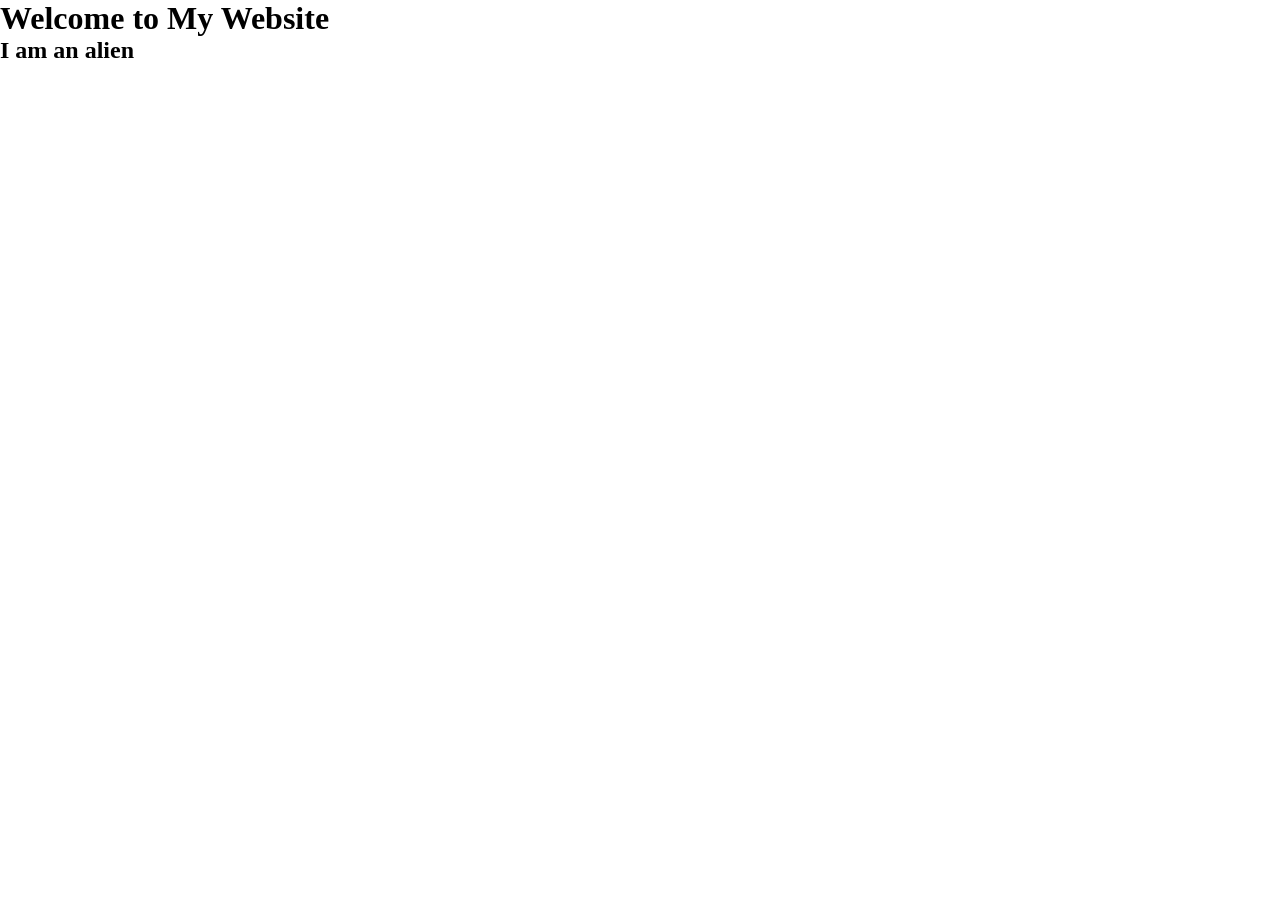
==== index.html @ c52671ce "init" ====
<!DOCTYPE html>
<html lang="en">
<head>
    <meta charset="UTF-8">
    <meta name="viewport" content="width=device-width, initial-scale=1.0">
    <title>My Website</title>
    <link rel="stylesheet" href="style.css">
</head>
<body>
    <h1>Welcome to My Website</h1>
    <h2>I am an alien</h2>
    <!--John-->
</body>
</html>
---- style.css ----
*{
    margin: 0;
}
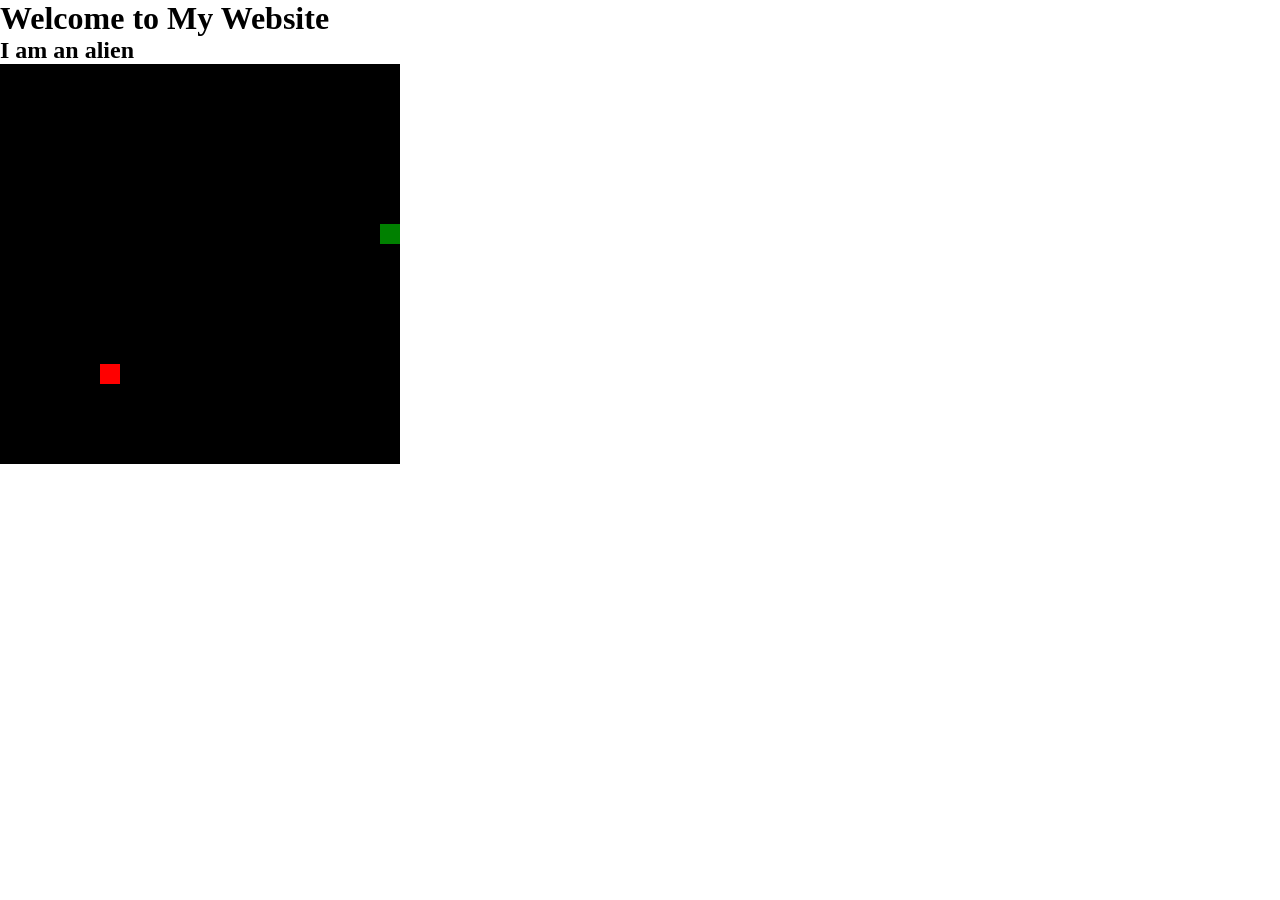
==== commit ee80d123: "snake" ====
--- a/index.html
+++ b/index.html
@@ -10,6 +10,72 @@
     <h1>Welcome to My Website</h1>
     <h2>I am an alien</h2>
     <!--John-->
+    <!DOCTYPE html>
+    <canvas id="snakeCanvas" width="400" height="400"></canvas>
+    <script>
+        const canvas = document.getElementById('snakeCanvas');
+        const ctx = canvas.getContext('2d');
+
+        const box = 20; // size of each box
+        let snake = [{ x: 8 * box, y: 8 * box }];
+        let direction = 'RIGHT';
+        let food = { x: Math.floor(Math.random() * 20) * box, y: Math.floor(Math.random() * 20) * box };
+
+        document.addEventListener('keydown', directionControl);
+
+        function directionControl(event) {
+            if (event.keyCode === 37 && direction !== 'RIGHT') direction = 'LEFT';
+            if (event.keyCode === 38 && direction !== 'DOWN') direction = 'UP';
+            if (event.keyCode === 39 && direction !== 'LEFT') direction = 'RIGHT';
+            if (event.keyCode === 40 && direction !== 'UP') direction = 'DOWN';
+        }
+
+        function collision(head, array) {
+            for (let i = 0; i < array.length; i++) {
+                if (head.x === array[i].x && head.y === array[i].y) {
+                    return true;
+                }
+            }
+            return false;
+        }
+
+        function draw() {
+            ctx.fillStyle = '#000';
+            ctx.fillRect(0, 0, canvas.width, canvas.height);
+
+            for (let i = 0; i < snake.length; i++) {
+                ctx.fillStyle = (i === 0) ? 'green' : 'white';
+                ctx.fillRect(snake[i].x, snake[i].y, box, box);
+            }
+
+            ctx.fillStyle = 'red';
+            ctx.fillRect(food.x, food.y, box, box);
+
+            let snakeX = snake[0].x;
+            let snakeY = snake[0].y;
+
+            if (direction === 'LEFT') snakeX -= box;
+            if (direction === 'UP') snakeY -= box;
+            if (direction === 'RIGHT') snakeX += box;
+            if (direction === 'DOWN') snakeY += box;
+
+            if (snakeX === food.x && snakeY === food.y) {
+                food = { x: Math.floor(Math.random() * 20) * box, y: Math.floor(Math.random() * 20) * box };
+            } else {
+                snake.pop();
+            }
+
+            const newHead = { x: snakeX, y: snakeY };
+
+            if (snakeX < 0 || snakeX >= canvas.width || snakeY < 0 || snakeY >= canvas.height || collision(newHead, snake)) {
+                clearInterval(game);
+            }
+
+            snake.unshift(newHead);
+        }
+
+        const game = setInterval(draw, 100);
+    </script>
 </body>
 </html>
 
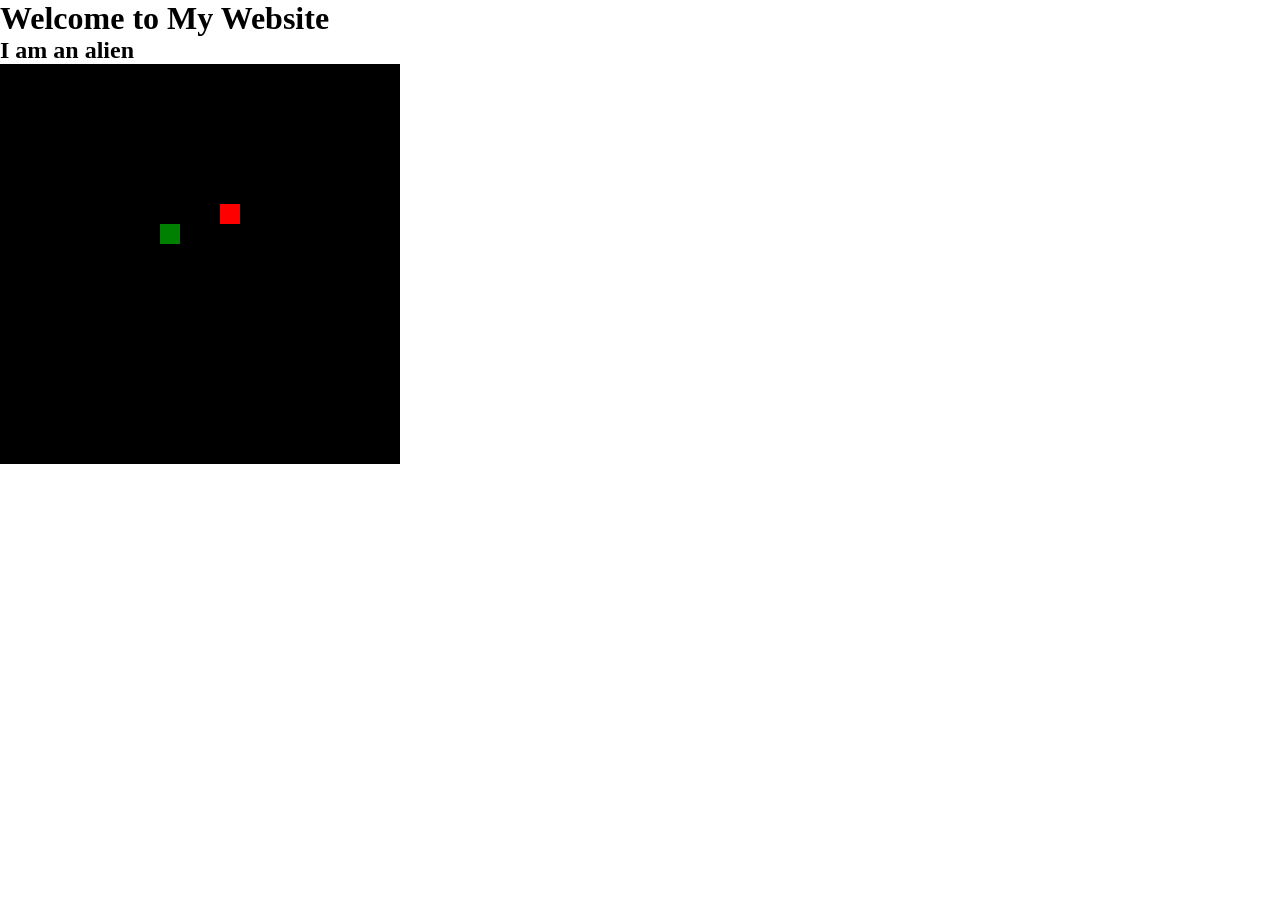
==== commit 68135f4a: "snake" ====
--- a/index.html
+++ b/index.html
@@ -74,7 +74,7 @@
             snake.unshift(newHead);
         }
 
-        const game = setInterval(draw, 100);
+        const game = setInterval(draw, 1000);
     </script>
 </body>
 </html>
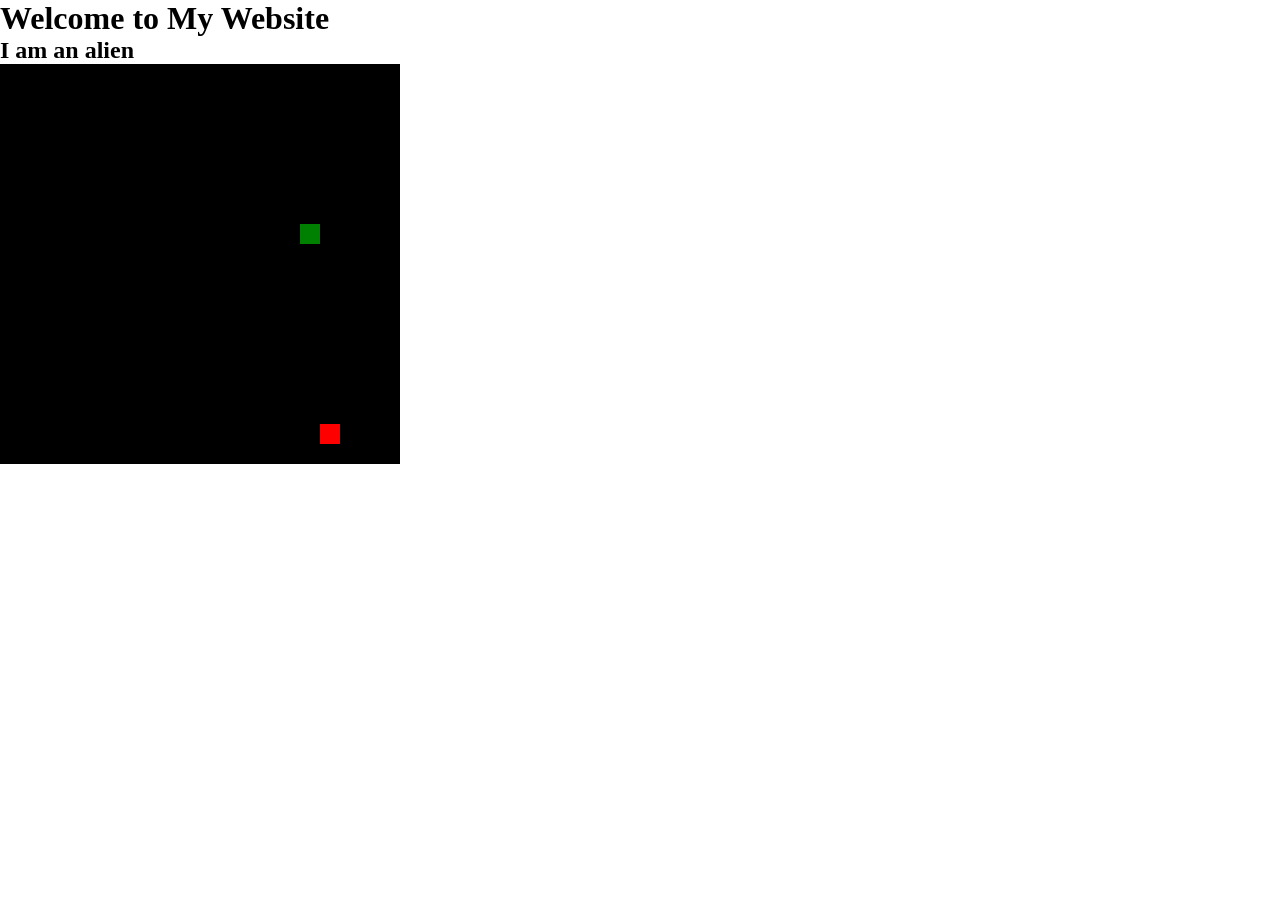
==== commit cdafeb55: "branch" ====
--- a/index.html
+++ b/index.html
@@ -74,7 +74,7 @@
             snake.unshift(newHead);
         }
 
-        const game = setInterval(draw, 1000);
+        const game = setInterval(draw, 150);
     </script>
 </body>
 </html>
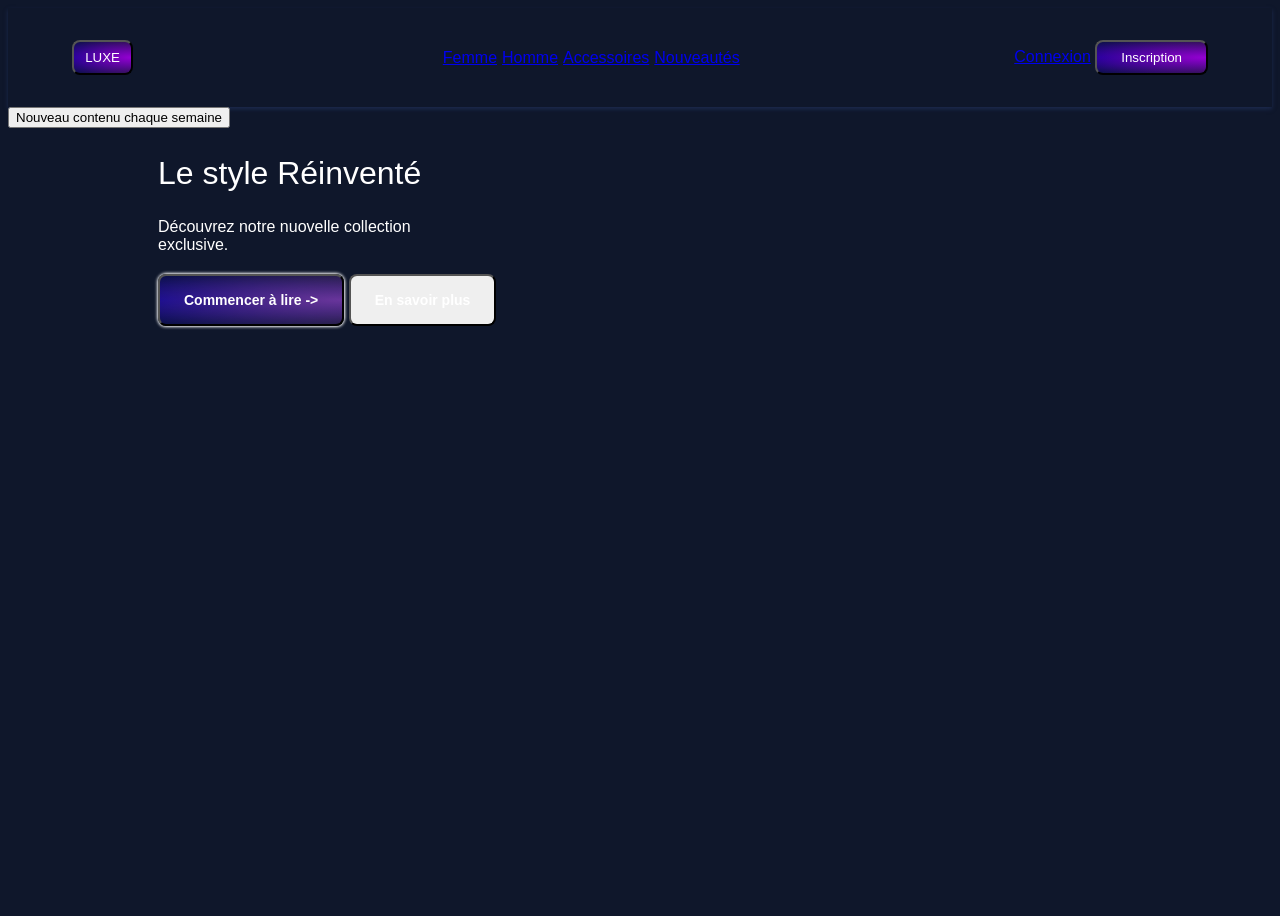
==== commit 31a21aa4: "header" ====
--- a/index.html
+++ b/index.html
@@ -1,81 +1,55 @@
-<!DOCTYPE html>
+<!doctype html>
 <html lang="en">
-<head>
-    <meta charset="UTF-8">
-    <meta name="viewport" content="width=device-width, initial-scale=1.0">
-    <title>My Website</title>
-    <link rel="stylesheet" href="style.css">
-</head>
-<body>
-    <h1>Welcome to My Website</h1>
-    <h2>I am an alien</h2>
-    <!--John-->
-    <!DOCTYPE html>
-    <canvas id="snakeCanvas" width="400" height="400"></canvas>
-    <script>
-        const canvas = document.getElementById('snakeCanvas');
-        const ctx = canvas.getContext('2d');
+    <head>
+        <meta charset="UTF-8" />
+        <meta name="viewport" content="width=device-width, initial-scale=1.0" />
+        <link rel="stylesheet" href="reset.css" />
+        <link rel="stylesheet" href="page.css" />
+        <title>Document</title>
+    </head>
+    <body>
+        <header>
+            <div>
+                <p><button class="boxes carre">LUXE</button></p>
+            </div>
 
-        const box = 20; // size of each box
-        let snake = [{ x: 8 * box, y: 8 * box }];
-        let direction = 'RIGHT';
-        let food = { x: Math.floor(Math.random() * 20) * box, y: Math.floor(Math.random() * 20) * box };
+            <nav>
+                <ul>
+                    <li><a href="#">Femme</a></li>
+                    <li><a href="#">Homme</a></li>
+                    <li><a href="#">Accessoires</a></li>
+                    <li><a href="#">Nouveautés</a></li>
+                </ul>
+            </nav>
 
-        document.addEventListener('keydown', directionControl);
-
-        function directionControl(event) {
-            if (event.keyCode === 37 && direction !== 'RIGHT') direction = 'LEFT';
-            if (event.keyCode === 38 && direction !== 'DOWN') direction = 'UP';
-            if (event.keyCode === 39 && direction !== 'LEFT') direction = 'RIGHT';
-            if (event.keyCode === 40 && direction !== 'UP') direction = 'DOWN';
-        }
-
-        function collision(head, array) {
-            for (let i = 0; i < array.length; i++) {
-                if (head.x === array[i].x && head.y === array[i].y) {
-                    return true;
-                }
-            }
-            return false;
-        }
-
-        function draw() {
-            ctx.fillStyle = '#000';
-            ctx.fillRect(0, 0, canvas.width, canvas.height);
-
-            for (let i = 0; i < snake.length; i++) {
-                ctx.fillStyle = (i === 0) ? 'green' : 'white';
-                ctx.fillRect(snake[i].x, snake[i].y, box, box);
-            }
-
-            ctx.fillStyle = 'red';
-            ctx.fillRect(food.x, food.y, box, box);
-
-            let snakeX = snake[0].x;
-            let snakeY = snake[0].y;
-
-            if (direction === 'LEFT') snakeX -= box;
-            if (direction === 'UP') snakeY -= box;
-            if (direction === 'RIGHT') snakeX += box;
-            if (direction === 'DOWN') snakeY += box;
-
-            if (snakeX === food.x && snakeY === food.y) {
-                food = { x: Math.floor(Math.random() * 20) * box, y: Math.floor(Math.random() * 20) * box };
-            } else {
-                snake.pop();
-            }
-
-            const newHead = { x: snakeX, y: snakeY };
-
-            if (snakeX < 0 || snakeX >= canvas.width || snakeY < 0 || snakeY >= canvas.height || collision(newHead, snake)) {
-                clearInterval(game);
-            }
-
-            snake.unshift(newHead);
-        }
-
-        const game = setInterval(draw, 150);
-    </script>
-</body>
+            <div>
+                <a class="connexion" href="#">Connexion</a>
+                <a class="inscription" href="#"
+                    ><button class="boxes">Inscription</button></a
+                >
+            </div>
+        </header>
+        <section class="explore">
+            <div class="dev">
+                <div>
+                    <button class="contenu">
+                        Nouveau contenu chaque semaine
+                    </button>
+                </div>
+                <div class="texte">
+                    <h2>Le style Réinventé</h2>
+                    <p class="firstPara">
+                        Découvrez notre nuovelle collection exclusive.
+                    </p>
+                </div>
+                <div>
+                    <button class="premSection lire">
+                        Commencer à lire ->
+                    </button>
+                    <button class="premSection savoir">En savoir plus</button>
+                </div>
+            </div>
+        </section>
+        <footer></footer>
+    </body>
 </html>
-
--- a/page.css
+++ b/page.css
@@ -0,0 +1,85 @@
+body {
+    background-color: #0f172b;
+    min-height: 100vh;
+    color: #ffffff;
+    font-family: Arial;
+
+    /* bleu pour section dégradé : #163c9c */
+}
+
+header {
+    display: flex;
+    flex-direction: row;
+    justify-content: space-between;
+    align-items: center;
+
+    padding-inline: 64px;
+    padding-block: 16px;
+
+    box-shadow: 0px 2px 4px 0px hsl(223, 48%, 21%);
+    /* background-color: aliceblue; */
+}
+ul {
+    display: flex;
+    flex-direction: row;
+    justify-content: space-between;
+    align-items: center;
+}
+li {
+    all: unset;
+    margin-right: 5px;
+    color: white;
+}
+
+.boxes {
+    color: white;
+    background:
+        radial-gradient(ellipse at right, #9400d3, transparent),
+        radial-gradient(ellipse at left, darkblue, transparent);
+    background-size: farthest-side;
+
+    border-radius: 8px;
+    padding-inline: 1.5rem;
+    padding-block: 0.5rem;
+}
+
+.carre {
+    padding-inline: 0.7rem;
+}
+.premSection {
+    color: white;
+
+    border-radius: 8px;
+
+    font-family: sans-serif;
+
+    font-size: 14px;
+    font-weight: 600;
+
+    padding-inline: 1.5rem;
+    padding-block: 1rem;
+}
+.lire {
+    background:
+        radial-gradient(ellipse at right, #69359c, transparent),
+        radial-gradient(ellipse at left, darkblue, transparent);
+
+    box-shadow: 0.1px 0.1px 3px 1px white;
+    margin-left: 150px;
+}
+
+h2 {
+    font-size: 32px;
+    font-weight: 400;
+    width: 400px;
+}
+.firstPara {
+    margin-block: 10px;
+}
+
+.texte {
+    color: white;
+    margin-left: 150px;
+    margin-right: 800px;
+    margin-bottom: 20px;
+}
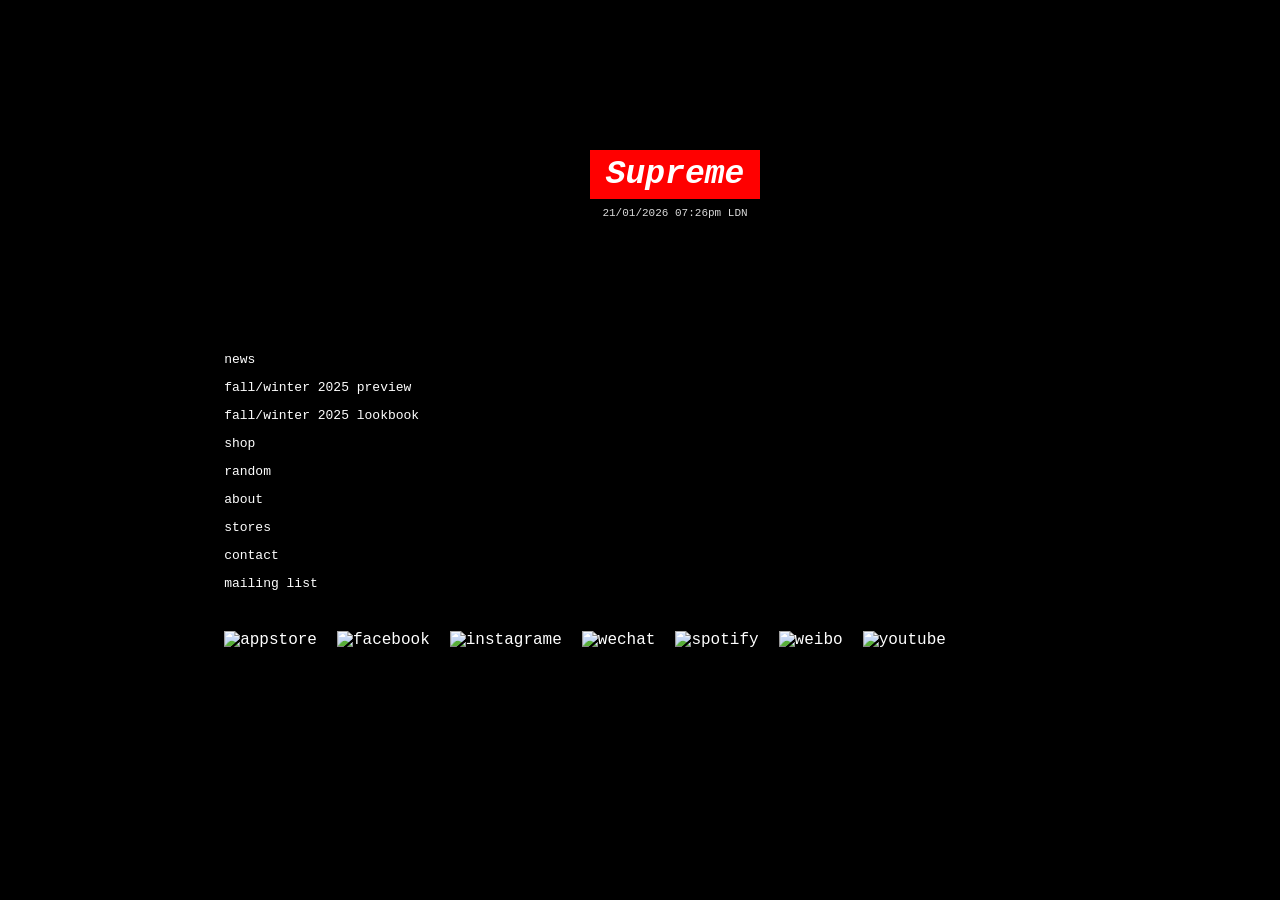
==== commit d8e1e490: "teste" ====
--- a/index.html
+++ b/index.html
@@ -1,55 +1,45 @@
-<!doctype html>
-<html lang="en">
-    <head>
-        <meta charset="UTF-8" />
-        <meta name="viewport" content="width=device-width, initial-scale=1.0" />
-        <link rel="stylesheet" href="reset.css" />
-        <link rel="stylesheet" href="page.css" />
-        <title>Document</title>
-    </head>
-    <body>
-        <header>
-            <div>
-                <p><button class="boxes carre">LUXE</button></p>
+<!DOCTYPE html>
+<html lang="fr">
+<head>
+    <meta charset="UTF-8">
+    <meta name="viewport" content="width=device-width, initial-scale=1.0">
+    <title>Supreme Style</title>
+    <link rel="stylesheet" href="style.css">
+    
+</head>
+<body>
+
+    <div class="centrer">
+
+        <div class="header">
+            <div class="logo">Supreme</div>
+            <div class="time">21/01/2026 07:26pm LDN</div>
+        </div>
+
+        <ul class="menu">
+            <li>news</li>
+            <li>fall/winter 2025 preview</li>
+            <li>fall/winter 2025 lookbook</li>
+            <li>shop</li>
+            <li>random</li>
+            <li>about</li>
+            <li>stores</li>
+            <li>contact</li>
+            <li>mailing list</li>
+
+            <div class="icone">
+                <img src="app-store.png" alt="appstore">
+                <img src="facebook.png" alt="facebook">
+                <img src="instagram.png" alt="instagrame">
+                <img src="social.png" alt="wechat">
+                <img src="spotify.png" alt="spotify">
+                <img src="weibo-website.png" alt="weibo">
+                <img src="youtube.png" alt="youtube">
+
             </div>
+        </ul>
 
-            <nav>
-                <ul>
-                    <li><a href="#">Femme</a></li>
-                    <li><a href="#">Homme</a></li>
-                    <li><a href="#">Accessoires</a></li>
-                    <li><a href="#">Nouveautés</a></li>
-                </ul>
-            </nav>
+    </div>
 
-            <div>
-                <a class="connexion" href="#">Connexion</a>
-                <a class="inscription" href="#"
-                    ><button class="boxes">Inscription</button></a
-                >
-            </div>
-        </header>
-        <section class="explore">
-            <div class="dev">
-                <div>
-                    <button class="contenu">
-                        Nouveau contenu chaque semaine
-                    </button>
-                </div>
-                <div class="texte">
-                    <h2>Le style Réinventé</h2>
-                    <p class="firstPara">
-                        Découvrez notre nuovelle collection exclusive.
-                    </p>
-                </div>
-                <div>
-                    <button class="premSection lire">
-                        Commencer à lire ->
-                    </button>
-                    <button class="premSection savoir">En savoir plus</button>
-                </div>
-            </div>
-        </section>
-        <footer></footer>
-    </body>
-</html>
+</body>
+</html>
--- a/style.css
+++ b/style.css
@@ -0,0 +1,344 @@
+body{
+    background-color: #0b0f3b;
+    min-height: 100vh;
+    color: #ffffff;
+    font-family: Arial;
+
+    
+}
+
+header{
+
+    display: flex;
+    flex-direction: row;
+    justify-content: space-around;
+    align-items: center;
+
+    padding-inline: 64px;
+    padding-block: 16px;
+
+    box-shadow: 0px 2px 4px 0px #ffffff76;
+    background-color: #0f172b;
+}
+
+.menu {
+    display: flex;
+    gap: 32px;
+    list-style: none;
+}
+
+.menu a {
+    color: #cbd5f5;
+    text-decoration: none;
+    font-size: 16px;
+}
+
+.menu a:hover {
+    color: white;
+}
+
+.btn__container {
+    display: flex;
+    gap: 16px;
+}
+
+.button {
+    all: unset;
+    padding: 8px 18px;
+    border-radius: 8px;
+    cursor: pointer;
+    font-family: sans-serif;
+    font-size: 15px;
+    font-weight: 500;
+
+    display: inline-flex;
+    align-items: center;
+    justify-content: center;
+}
+
+.button--ghost {
+    color: #cbd5f5;
+}
+
+.button--ghost:hover {
+    color: white;
+}
+
+.button--primary {
+    background: linear-gradient(90deg, #2563eb, #9333ea);
+    color: white;
+}
+
+
+.global {
+    min-height: 50px;
+    padding-block: 50px;
+    padding-inline: 100px;
+
+
+    background-color: #0000ff92;
+    color: white;
+
+    display: flex;
+    flex-direction: column;
+    justify-content: center;
+    gap: 28px;
+}
+
+
+.badge {
+    display: inline-flex;
+    align-items: center;
+    gap: 8px;
+
+    background-color: #0cb3494a;
+    color: #22c55e;
+    padding: 6px 14px;
+    border-radius: 1000px;
+    font-size: 14px;
+    width: fit-content;
+}
+
+
+.global h1 {
+    font-size: 64px;
+    line-height: 1.1;
+    font-weight: 700;
+}
+
+
+.global p {
+    max-width: 600px;
+    font-size: 18px;
+    color: #cbd5f5;
+}
+
+
+.global__buttons {
+    display: flex;
+    gap: 16px;
+    margin-top: 20px;
+}
+
+.btn {
+    padding: 12px 22px;
+    border-radius: 10px;
+    text-decoration: none;
+    font-weight: 500;
+    display: inline-flex;
+    align-items: center;
+    gap: 8px;
+}
+
+
+.btn__primary {
+    background-color: blueviolet;
+    color: white;
+}
+
+.btn__secondary {
+    background-color: silver;
+    color: white;
+}
+
+/* SECTION 2 */
+
+.articles {
+    padding-block: 100px;
+    padding-inline: 16px;
+    background-color: #0b0f3b;
+    color: white;
+    text-align: center;
+
+    
+
+}
+
+.articles h2 {
+    font-size: 42px;
+    margin-bottom: 8px;
+}
+
+.articles p {
+    font-size: 16px;
+    margin: 0; 
+    color: #cbd5f5; 
+}
+
+
+.articles__space {
+    display: flex; /* me permet d'utiliser le flex: 1; benef*/
+    gap: 32px;
+    justify-content: center;
+    margin-top: 40px;
+    max-width: 1100px;
+    margin-inline: auto;
+}
+
+
+.article-card { /* les 3 cartes ont exactement la même largeur elles se partagent l’espace disponible trop pratiue*/
+    flex: 1;
+}
+
+
+.card {
+    background: #0e1348; 
+    border-radius: 18px;
+    overflow: hidden;
+}
+
+.card__content {
+    padding: 20px;
+}
+
+
+.card__title {
+    font-size: 18px;
+    font-weight: 700;
+    color: #ffffff;
+    line-height: 1.35;
+    margin-bottom: 6px;
+}
+
+
+.card__description {
+    font-size: 14px;
+    color: #aeb6ff;
+    line-height: 1.5;
+
+}
+
+
+
+
+button {
+    margin-top: 16px;
+    padding: 10px;
+    border-radius: 8px;
+    border: none;
+    background: #4f6cff;
+}
+
+button a {
+    color: white;
+    text-decoration: none;
+}
+
+
+.articles__btn {
+    margin-top: 20px;          
+    text-align: center;
+    
+}
+
+.articles__btn .btn {
+    padding: 12px 24px;
+    border-radius: 10px;
+    background-color: blue;
+    color: white;
+    text-decoration: none;
+    font-weight: 500;
+    font-size: 16px;
+    display: inline-block;
+    cursor: pointer;
+    
+}
+
+.articles__btn .btn:hover {
+    transform: translateY(-2px);    
+}
+
+* {
+    margin: 0;
+    padding: 0;
+    box-sizing: border-box;
+}
+
+/* Page */
+body {
+    background: #000;
+    color: #fff;
+    font-family: "Courier New", Courier, monospace; 
+    height: 100vh;
+
+    display: flex;
+    justify-content: center;
+    align-items: flex-start;
+}
+
+/* Conteneur principal */
+.centrer {
+    margin-top: 150px;
+    text-align: center; 
+}
+
+/* Header */
+.header {
+    margin-bottom: 60px;
+    margin-left: 70px;
+}
+
+/* Logo */
+.logo {
+    display: inline-block;
+    background: red;
+    color: white;
+    font-weight: bold;
+    font-size: 33px;
+    padding: 6px 16px;
+    font-style: italic;
+}
+
+/* Date */
+.time {
+    margin-top: 8px;
+    font-size: 11px;
+    opacity: 0.85;
+}
+
+/* Menu */
+.menu {
+    list-style: none;
+    text-align: left; 
+    display: inline-block;
+    margin-top: 60px;
+    margin-right: 110px;
+
+}
+
+
+.menu li {
+    font-size: 13px;
+    margin: 13px 0;
+    cursor: pointer;
+}
+
+.menu li:hover {
+
+    background-color: crimson;
+    padding: 5px 10px;
+}
+
+
+
+
+/* Icone */
+
+.icone {
+    margin-top: 40px;
+    display: flex;
+    justify-content: center;
+    gap: 20px;
+}
+
+.social img {
+    width: 22px;
+    height: 22px;
+    opacity: 0.6;
+    transition: 0.3s;
+}
+
+.social img:hover {
+    opacity: 1;
+    transform: scale(1.2);
+}
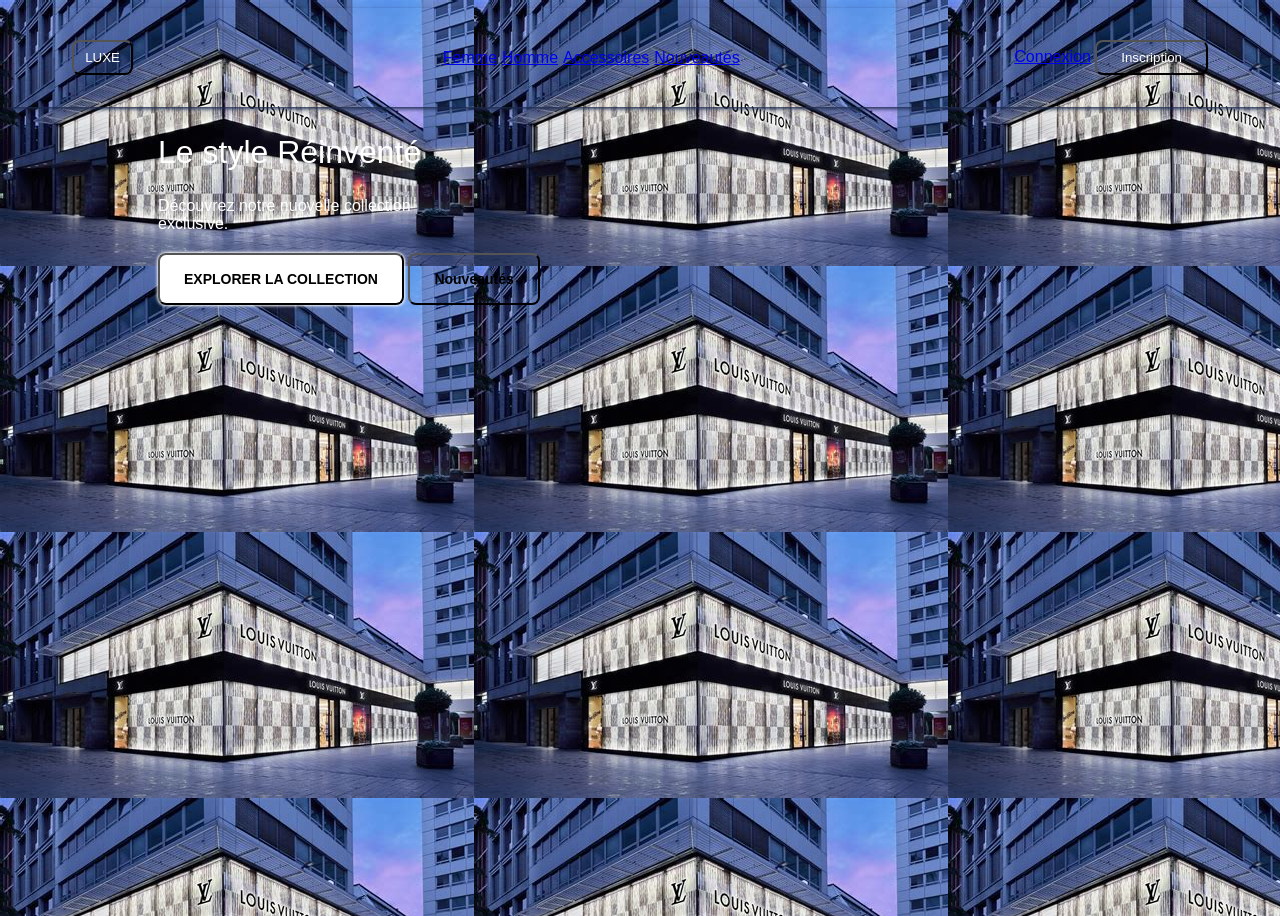
==== commit 3111c53f: "presque" ====
--- a/index.html
+++ b/index.html
@@ -1,45 +1,50 @@
-<!DOCTYPE html>
-<html lang="fr">
-<head>
-    <meta charset="UTF-8">
-    <meta name="viewport" content="width=device-width, initial-scale=1.0">
-    <title>Supreme Style</title>
-    <link rel="stylesheet" href="style.css">
-    
-</head>
-<body>
+<!doctype html>
+<html lang="en">
+    <head>
+        <meta charset="UTF-8" />
+        <meta name="viewport" content="width=device-width, initial-scale=1.0" />
+        <link rel="stylesheet" href="reset.css" />
+        <link rel="stylesheet" href="page.css" />
+        <title>Document</title>
+    </head>
+    <body>
+        <header>
+            <div>
+                <p><button class="boxes carre">LUXE</button></p>
+            </div>
 
-    <div class="centrer">
+            <nav>
+                <ul>
+                    <li><a href="https://fr.wikipedia.org/wiki/Femme">Femme</a></li>
+                    <li><a href="https://fr.wikipedia.org/wiki/Homme">Homme</a></li>
+                    <li><a href="#">Accessoires</a></li>
+                    <li><a href="#">Nouveautés</a></li>
+                </ul>
+            </nav>
 
-        <div class="header">
-            <div class="logo">Supreme</div>
-            <div class="time">21/01/2026 07:26pm LDN</div>
-        </div>
-
-        <ul class="menu">
-            <li>news</li>
-            <li>fall/winter 2025 preview</li>
-            <li>fall/winter 2025 lookbook</li>
-            <li>shop</li>
-            <li>random</li>
-            <li>about</li>
-            <li>stores</li>
-            <li>contact</li>
-            <li>mailing list</li>
-
-            <div class="icone">
-                <img src="app-store.png" alt="appstore">
-                <img src="facebook.png" alt="facebook">
-                <img src="instagram.png" alt="instagrame">
-                <img src="social.png" alt="wechat">
-                <img src="spotify.png" alt="spotify">
-                <img src="weibo-website.png" alt="weibo">
-                <img src="youtube.png" alt="youtube">
-
+            <div>
+                <a class="connexion" href="#">Connexion</a>
+                <a class="inscription" href="#"
+                    ><button class="boxes">Inscription</button></a
+                >
             </div>
-        </ul>
-
-    </div>
-
-</body>
-</html>+        </header>
+        <section class="explore">
+            <div class="dev">
+                <div class="texte">
+                    <h2>Le style Réinventé</h2>
+                    <p class="firstPara">
+                        Découvrez notre nuovelle collection exclusive.
+                    </p>
+                </div>
+                <div>
+                    <button class="premSection lire">
+			EXPLORER LA COLLECTION
+                    </button>
+                    <button class="premSection savoir">Nouveautés</button>
+                </div>
+            </div>
+        </section>
+        <footer></footer>
+    </body>
+</html>
--- a/page.css
+++ b/page.css
@@ -0,0 +1,83 @@
+body {
+    background : url("./image/OIP-4032012037.jpg");
+    min-height: 100vh;
+    color: #ffffff;
+    font-family: Arial;
+
+    /* bleu pour section dégradé : #163c9c */
+}
+
+header {
+    display: flex;
+    flex-direction: row;
+    justify-content: space-between;
+    align-items: center;
+
+    padding-inline: 64px;
+    padding-block: 16px;
+
+    box-shadow: 0px 2px 4px 0px hsl(223, 48%, 21%);
+    /* background-color: aliceblue; */
+}
+ul {
+    display: flex;
+    flex-direction: row;
+    justify-content: space-between;
+    align-items: center;
+}
+li {
+    all: unset;
+    margin-right: 5px;
+    color: white;
+}
+
+.boxes {
+    color: white;
+    background-color: transparent;
+    background-size: farthest-side;
+
+    border-radius: 8px;
+    padding-inline: 1.5rem;
+    padding-block: 0.5rem;
+}
+
+.carre {
+    padding-inline: 0.7rem;
+}
+.premSection {
+    color: black;
+
+    background-color: transparent;
+    border-radius: 8px;
+
+    font-family: sans-serif;
+
+    font-size: 14px;
+    font-weight: 600;
+
+    padding-inline: 1.5rem;
+    padding-block: 1rem;
+}
+.lire {
+    background-color: white;
+    color: black;
+
+    box-shadow: 0.1px 0.1px 3px 1px white;
+    margin-left: 150px;
+}
+
+h2 {
+    font-size: 32px;
+    font-weight: 400;
+    width: 400px;
+}
+.firstPara {
+    margin-block: 10px;
+}
+
+.texte {
+    color: white;
+    margin-left: 150px;
+    margin-right: 800px;
+    margin-bottom: 20px;
+}
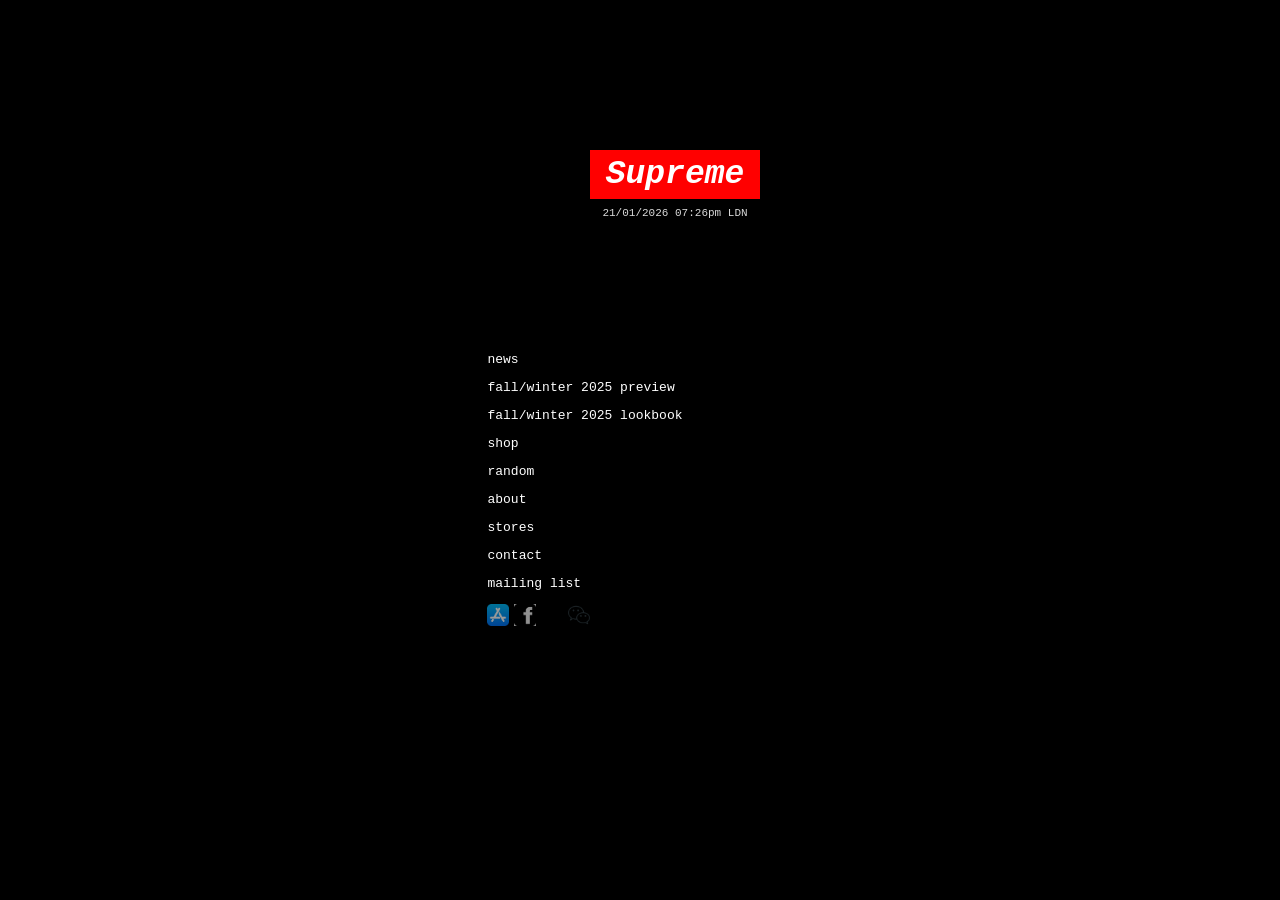
==== commit 9c34a824: "test 2" ====
--- a/index.html
+++ b/index.html
@@ -1,50 +1,45 @@
-<!doctype html>
-<html lang="en">
-    <head>
-        <meta charset="UTF-8" />
-        <meta name="viewport" content="width=device-width, initial-scale=1.0" />
-        <link rel="stylesheet" href="reset.css" />
-        <link rel="stylesheet" href="page.css" />
-        <title>Document</title>
-    </head>
-    <body>
-        <header>
-            <div>
-                <p><button class="boxes carre">LUXE</button></p>
+<!DOCTYPE html>
+<html lang="fr">
+<head>
+    <meta charset="UTF-8">
+    <meta name="viewport" content="width=device-width, initial-scale=1.0">
+    <title>Supreme Style</title>
+    <link rel="stylesheet" href="style.css">
+    
+</head>
+<body>
+
+    <div class="centrer">
+
+        <div class="header">
+            <div class="logo">Supreme</div>
+            <div class="time">21/01/2026 07:26pm LDN</div>
+        </div>
+
+        <ul class="menu">
+            <li>news</li>
+            <li>fall/winter 2025 preview</li>
+            <li>fall/winter 2025 lookbook</li>
+            <li>shop</li>
+            <li>random</li>
+            <li>about</li>
+            <li>stores</li>
+            <li>contact</li>
+            <li>mailing list</li>
+
+            <div class="icone">
+                <img src="image/app-store.png" alt="appstore">
+                <img src="image/facebook.png" alt="facebook">
+                <img src="image/instagram.png" alt="instagram">
+                <img src="image/social.png" alt="wechat">
+                <img src="image/spotify.png" alt="spotify">
+                <img src="image/weibo-website-logo.png" alt="weibo">
+                <img src="image/youtube.png" alt="youtube">
+
             </div>
+        </ul>
 
-            <nav>
-                <ul>
-                    <li><a href="https://fr.wikipedia.org/wiki/Femme">Femme</a></li>
-                    <li><a href="https://fr.wikipedia.org/wiki/Homme">Homme</a></li>
-                    <li><a href="#">Accessoires</a></li>
-                    <li><a href="#">Nouveautés</a></li>
-                </ul>
-            </nav>
+    </div>
 
-            <div>
-                <a class="connexion" href="#">Connexion</a>
-                <a class="inscription" href="#"
-                    ><button class="boxes">Inscription</button></a
-                >
-            </div>
-        </header>
-        <section class="explore">
-            <div class="dev">
-                <div class="texte">
-                    <h2>Le style Réinventé</h2>
-                    <p class="firstPara">
-                        Découvrez notre nuovelle collection exclusive.
-                    </p>
-                </div>
-                <div>
-                    <button class="premSection lire">
-			EXPLORER LA COLLECTION
-                    </button>
-                    <button class="premSection savoir">Nouveautés</button>
-                </div>
-            </div>
-        </section>
-        <footer></footer>
-    </body>
-</html>
+</body>
+</html>
--- a/style.css
+++ b/style.css
@@ -0,0 +1,345 @@
+body{
+    background-color: #0b0f3b;
+    min-height: 100vh;
+    color: #ffffff;
+    font-family: Arial;
+
+    
+}
+
+header{
+
+    display: flex;
+    flex-direction: row;
+    justify-content: space-around;
+    align-items: center;
+
+    padding-inline: 64px;
+    padding-block: 16px;
+
+    box-shadow: 0px 2px 4px 0px #ffffff76;
+    background-color: #0f172b;
+}
+
+.menu {
+    display: flex;
+    gap: 32px;
+    list-style: none;
+}
+
+.menu a {
+    color: #cbd5f5;
+    text-decoration: none;
+    font-size: 16px;
+}
+
+.menu a:hover {
+    color: white;
+}
+
+.btn__container {
+    display: flex;
+    gap: 16px;
+}
+
+.button {
+    all: unset;
+    padding: 8px 18px;
+    border-radius: 8px;
+    cursor: pointer;
+    font-family: sans-serif;
+    font-size: 15px;
+    font-weight: 500;
+
+    display: inline-flex;
+    align-items: center;
+    justify-content: center;
+}
+
+.button--ghost {
+    color: #cbd5f5;
+}
+
+.button--ghost:hover {
+    color: white;
+}
+
+.button--primary {
+    background: linear-gradient(90deg, #2563eb, #9333ea);
+    color: white;
+}
+
+
+.global {
+    min-height: 50px;
+    padding-block: 50px;
+    padding-inline: 100px;
+
+
+    background-color: #0000ff92;
+    color: white;
+
+    display: flex;
+    flex-direction: column;
+    justify-content: center;
+    gap: 28px;
+}
+
+
+.badge {
+    display: inline-flex;
+    align-items: center;
+    gap: 8px;
+
+    background-color: #0cb3494a;
+    color: #22c55e;
+    padding: 6px 14px;
+    border-radius: 1000px;
+    font-size: 14px;
+    width: fit-content;
+}
+
+
+.global h1 {
+    font-size: 64px;
+    line-height: 1.1;
+    font-weight: 700;
+}
+
+
+.global p {
+    max-width: 600px;
+    font-size: 18px;
+    color: #cbd5f5;
+}
+
+
+.global__buttons {
+    display: flex;
+    gap: 16px;
+    margin-top: 20px;
+}
+
+.btn {
+    padding: 12px 22px;
+    border-radius: 10px;
+    text-decoration: none;
+    font-weight: 500;
+    display: inline-flex;
+    align-items: center;
+    gap: 8px;
+}
+
+
+.btn__primary {
+    background-color: blueviolet;
+    color: white;
+}
+
+.btn__secondary {
+    background-color: silver;
+    color: white;
+}
+
+/* SECTION 2 */
+
+.articles {
+    padding-block: 100px;
+    padding-inline: 16px;
+    background-color: #0b0f3b;
+    color: white;
+    text-align: center;
+
+    
+
+}
+
+.articles h2 {
+    font-size: 42px;
+    margin-bottom: 8px;
+}
+
+.articles p {
+    font-size: 16px;
+    margin: 0; 
+    color: #cbd5f5; 
+}
+
+
+.articles__space {
+    display: flex; /* me permet d'utiliser le flex: 1; benef*/
+    gap: 32px;
+    justify-content: center;
+    margin-top: 40px;
+    max-width: 1100px;
+    margin-inline: auto;
+}
+
+
+.article-card { /* les 3 cartes ont exactement la même largeur elles se partagent l’espace disponible trop pratiue*/
+    flex: 1;
+}
+
+
+.card {
+    background: #0e1348; 
+    border-radius: 18px;
+    overflow: hidden;
+}
+
+.card__content {
+    padding: 20px;
+}
+
+
+.card__title {
+    font-size: 18px;
+    font-weight: 700;
+    color: #ffffff;
+    line-height: 1.35;
+    margin-bottom: 6px;
+}
+
+
+.card__description {
+    font-size: 14px;
+    color: #aeb6ff;
+    line-height: 1.5;
+
+}
+
+
+
+
+button {
+    margin-top: 16px;
+    padding: 10px;
+    border-radius: 8px;
+    border: none;
+    background: #4f6cff;
+}
+
+button a {
+    color: white;
+    text-decoration: none;
+}
+
+
+.articles__btn {
+    margin-top: 20px;          
+    text-align: center;
+    
+}
+
+.articles__btn .btn {
+    padding: 12px 24px;
+    border-radius: 10px;
+    background-color: blue;
+    color: white;
+    text-decoration: none;
+    font-weight: 500;
+    font-size: 16px;
+    display: inline-block;
+    cursor: pointer;
+    
+}
+
+.articles__btn .btn:hover {
+    transform: translateY(-2px);    
+}
+
+* {
+    margin: 0;
+    padding: 0;
+    box-sizing: border-box;
+}
+
+/* Page */
+body {
+    background: #000;
+    color: #fff;
+    font-family: "Courier New", Courier, monospace; 
+    height: 100vh;
+
+    display: flex;
+    justify-content: center;
+    align-items: flex-start;
+}
+
+/* Conteneur principal */
+.centrer {
+    margin-top: 150px;
+    text-align: center; 
+}
+
+/* Header */
+.header {
+    margin-bottom: 60px;
+    margin-left: 70px;
+}
+
+/* Logo */
+.logo {
+    display: inline-block;
+    background: red;
+    color: white;
+    font-weight: bold;
+    font-size: 33px;
+    padding: 6px 16px;
+    font-style: italic;
+}
+
+/* Date */
+.time {
+    margin-top: 8px;
+    font-size: 11px;
+    opacity: 0.85;
+}
+
+/* Menu */
+.menu {
+    list-style: none;
+    text-align: left; 
+    display: inline-block;
+    margin-top: 60px;
+    margin-right: 110px;
+
+}
+
+
+.menu li {
+    font-size: 13px;
+    margin: 13px 0;
+    cursor: pointer;
+}
+
+.menu li:hover {
+
+    background-color: crimson;
+    padding: 5px 10px;
+}
+
+
+
+
+/* Icone */
+
+.icone {
+
+    margin-top: 5px;
+    display: flex;
+    justify-content: menu;
+    gap:  5px;
+}
+
+.icone img {
+    width: 22px;
+    height: 22px;
+    opacity: 0.6;
+    transition: 0.3s;
+}
+
+.icone img:hover {
+    opacity: 1;
+    transform: scale(1.2);
+}
